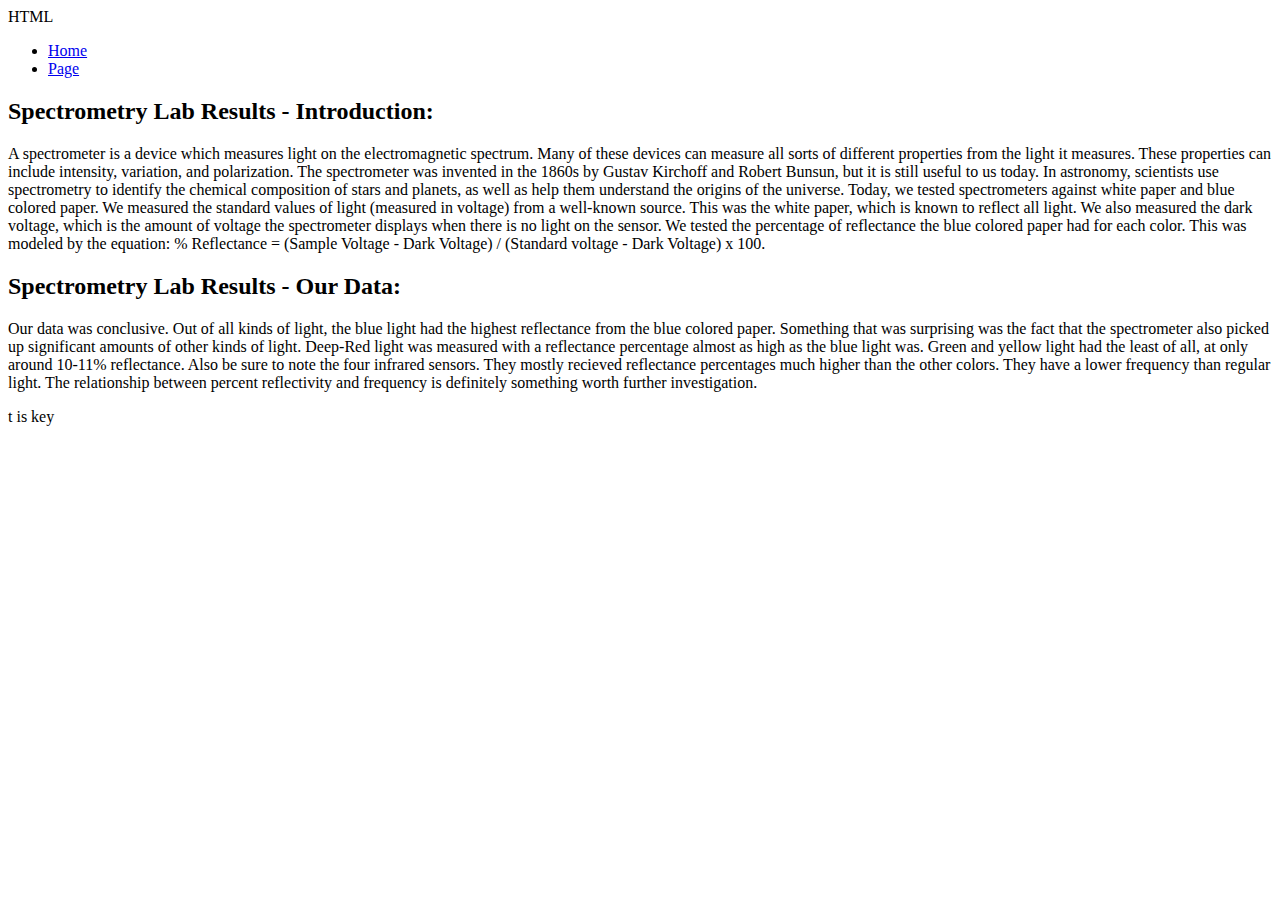
==== webpage.html @ e02382cc "add files" ====
<header>
  <div id="logo">HTML</div>
  <nav>  
    <ul>
      <li><a href="/">Home</a>
      <li><a href="/link">Page</a>
    </ul>
  </nav>
</header>
<main role="main">
  <article>
    <h2>Spectrometry Lab Results - Introduction:</h2>
    <p>A spectrometer is a device which measures light on the electromagnetic spectrum. Many of these devices can measure all sorts of different properties from the light it measures. These properties can include intensity, variation, and polarization. The spectrometer was invented in the 1860s by Gustav Kirchoff and Robert Bunsun, but it is still useful to us today. In astronomy, scientists use spectrometry to identify the chemical composition of stars and planets, as well as help them understand the origins of the universe. Today, we tested spectrometers against white paper and blue colored paper. We measured the standard values of light (measured in voltage) from a well-known source. This was the white paper, which is known to reflect all light. We also measured the dark voltage, which is the amount of voltage the spectrometer displays when there is no light on the sensor. We tested the percentage of reflectance the blue colored paper had for each color. This was modeled by the equation: % Reflectance = (Sample Voltage - Dark Voltage) / (Standard voltage - Dark Voltage) x 100.   </p>
  </article>
  <article>
    <h2>Spectrometry Lab Results - Our Data:</h2>
    <p>Our data was conclusive. Out of all kinds of light, the blue light had the highest reflectance from the blue colored paper. Something that was surprising was the fact that the spectrometer also picked up significant amounts of other kinds of light. Deep-Red light was measured with a reflectance percentage almost as high as the blue light was. Green and yellow light had the least of all, at only around 10-11% reflectance. Also be sure to note the four infrared sensors. They mostly recieved reflectance percentages much higher than the other colors. They have a lower frequency than regular light. The relationship between percent reflectivity and frequency is definitely something worth further investigation.     </p>
  </article>
</main>
<section>
  
</section>
<aside>
  
</aside>
<footer>
  <p> </p>
  <address>
     <a href="mailto:me@htmlg.com"></a>
  </address>
</footer>


 <script src="https://cdn.plot.ly/plotly-2.24.1.min.js" charset="utf-8"></script>



<head>
	<!-- Load plotly.js into the DOM -->
	<script src='https://cdn.plot.ly/plotly-2.24.1.min.js'></script>
</head>

<body>
	<div id='myDiv' style="width:500px"><!-- Plotly chart will be drawn inside this DIV --></div>
</body>

<div id="demoFont">t is key</div>
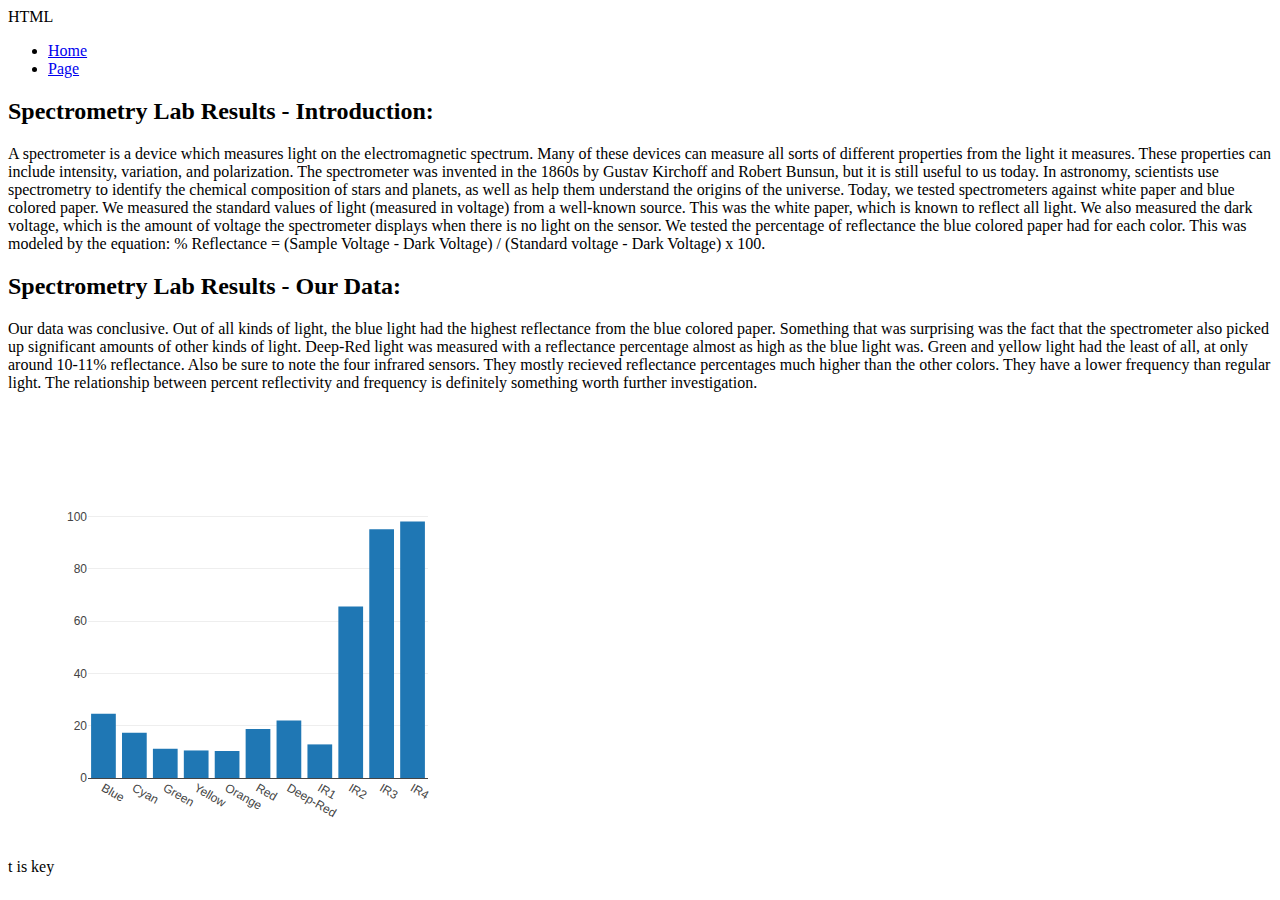
==== commit 4e04e8d8: "Update webpage.html" ====
--- a/webpage.html
+++ b/webpage.html
@@ -44,4 +44,7 @@
 	<div id='myDiv' style="width:500px"><!-- Plotly chart will be drawn inside this DIV --></div>
 </body>
 
-<div id="demoFont">t is key</div>+<div id="demoFont">t is key</div>
+<script src="webpage.js"></script>
+<link ref="stylesheet" href="webpage.css"></link>
+
--- a/webpage.css
+++ b/webpage.css
@@ -0,0 +1,24 @@
+header {
+  background: url("https://th.bing.com/th/id/R.cdf863d11af572e21caae307b7770f57?rik=GP1vyVhsGifv3w&riu=http%3a%2f%2fwallpapercave.com%2fwp%2fn0gqA2f.jpg&ehk=NQkYQooTGK9dXGqPTpj3azyT5yHi%2f6lVmG5gS2sS%2fBw%3d&risl=&pid=ImgRaw&r=0");
+  color: orange;
+  
+}
+
+header a {
+  color: orange;
+}
+
+
+
+#demoFont {
+font-family: "Times New Roman", Times, serif;
+font-size: 32px;
+letter-spacing: 1.2px;
+word-spacing: 1.4px;
+color: #FF2F0C;
+font-weight: 700;
+text-decoration: none;
+font-style: normal;
+font-variant: normal;
+text-transform: none;
+}